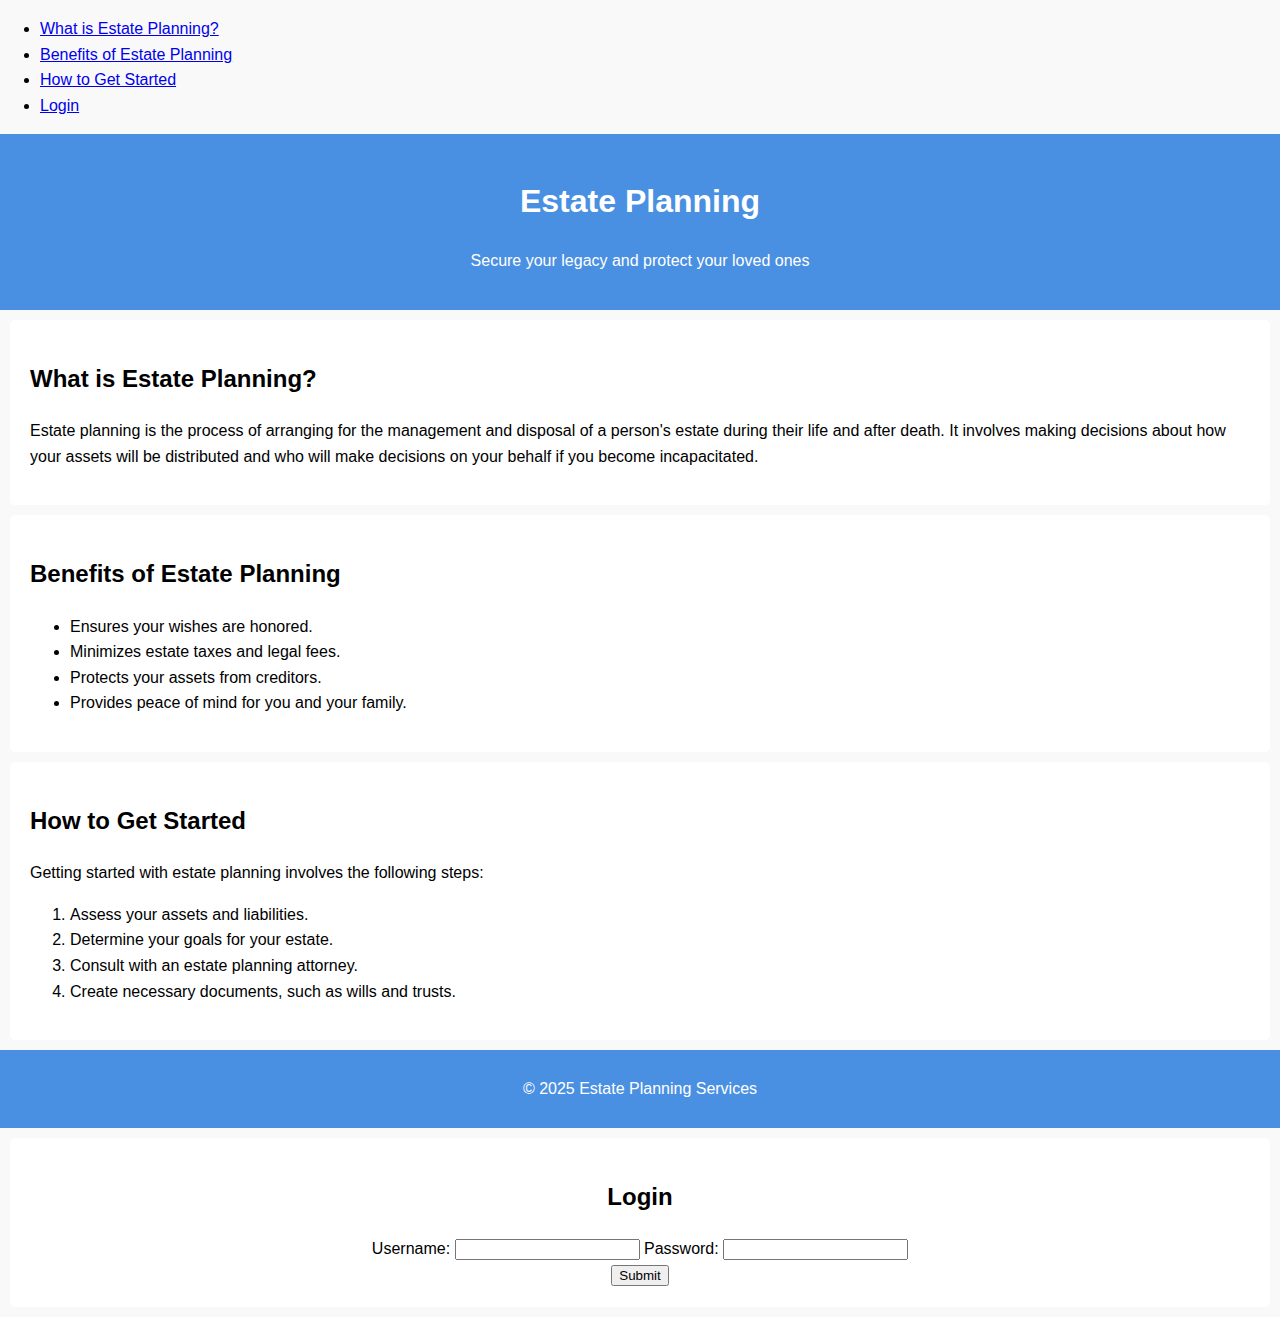
==== task6_index.html @ e7f5ded0 "Add files via upload" ====
<!DOCTYPE html>
<html lang="en">
<head>
    <meta charset="UTF-8">
    <meta name="viewport" content="width=device-width, initial-scale=1.0">
    <title>Estate Planning</title>
    <link rel="stylesheet" href="styles.css">
    <script>
        function validateForm(event) {
            event.preventDefault();
            const username = document.getElementById('username').value;
            const password = document.getElementById('password').value;
            const errorMessageDiv = document.getElementById('error-message');
            errorMessageDiv.innerHTML = ''; // Clear previous error messages


            let isValid = true;

            if (!username) {
                errorMessageDiv.innerHTML += '<p>Please enter your username.</p>';
                isValid = false;
            }

            if (!password) {
                errorMessageDiv.innerHTML += '<p>Please enter your password.</p>';
                isValid = false;
            }

            if (isValid) {
                alert('Form submitted successfully!'); // You can replace this with actual submission logic

            }
        }
    </script>

</head>
<body>

<nav>
    <ul>
        <li><a href="#what-is-estate-planning">What is Estate Planning?</a></li>
        <li><a href="#benefits">Benefits of Estate Planning</a></li>
        <li><a href="#how-to-get-started">How to Get Started</a></li>
        <li><a href="#login">Login</a></li>
    </ul>
</nav>

<header>
    <h1>Estate Planning</h1>
    <p>Secure your legacy and protect your loved ones</p>
</header>

<section id="what-is-estate-planning">
    <h2>What is Estate Planning?</h2>
    <p>Estate planning is the process of arranging for the management and disposal of a person's estate during their life and after death. It involves making decisions about how your assets will be distributed and who will make decisions on your behalf if you become incapacitated.</p>
</section>

<section id="benefits">
    <h2>Benefits of Estate Planning</h2>
    <ul>
        <li>Ensures your wishes are honored.</li>
        <li>Minimizes estate taxes and legal fees.</li>
        <li>Protects your assets from creditors.</li>
        <li>Provides peace of mind for you and your family.</li>
    </ul>
</section>

<section id="how-to-get-started">
    <h2>How to Get Started</h2>
    <p>Getting started with estate planning involves the following steps:</p>
    <ol>
        <li>Assess your assets and liabilities.</li>
        <li>Determine your goals for your estate.</li>
        <li>Consult with an estate planning attorney.</li>
        <li>Create necessary documents, such as wills and trusts.</li>
    </ol>
</section>

<footer>
    <p>&copy; 2025 Estate Planning Services</p>
</footer>

<section id="login" style="text-align: center;">
    <h2>Login</h2>
    <form onsubmit="validateForm(event)" style="display: inline-block;">
        <label for="username">Username:</label>
        <input type="text" id="username" name="username" required>
        
        <label for="password">Password:</label>
        <input type="password" id="password" name="password" required>
        
        <div id="error-message" style="color: red;"></div> <!-- Error messages will be displayed here -->

        
        <button type="submit">Submit</button>
    </form>
</section>


</body>
</html>
---- styles.css ----
body {
    font-family: Arial, sans-serif;
    line-height: 1.6;
    margin: 0;
    padding: 0;
    background-color: #f9f9f9;
}

header {
    background: #4a90e2;
    color: #ffffff;
    padding: 20px 0;
    text-align: center;
}

section {
    padding: 20px;
    margin: 10px;
    background: #ffffff;
    border-radius: 5px;
}

footer {
    text-align: center;
    padding: 10px 0;
    background: #4a90e2;
    color: #ffffff;
    position: relative;
    bottom: 0;
    width: 100%;
}
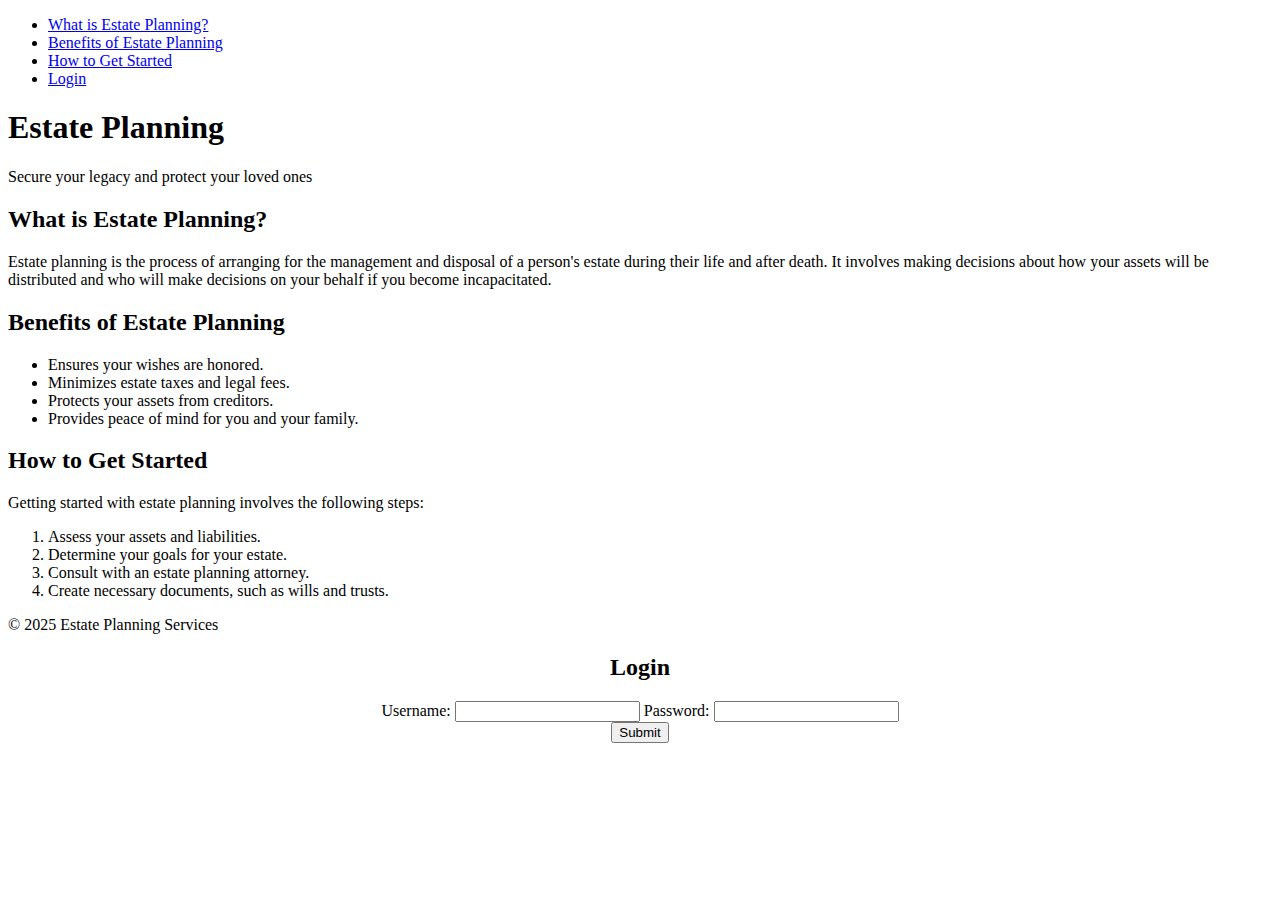
==== commit 67b83313: "Add files via upload" ====
--- a/task6_index.html
+++ b/task6_index.html
@@ -4,7 +4,9 @@
     <meta charset="UTF-8">
     <meta name="viewport" content="width=device-width, initial-scale=1.0">
     <title>Estate Planning</title>
-    <link rel="stylesheet" href="styles.css">
+    <link rel="stylesheet" href="../OneDrive/Desktop/gitv/task6_styles.css">
+
+
     <script>
         function validateForm(event) {
             event.preventDefault();
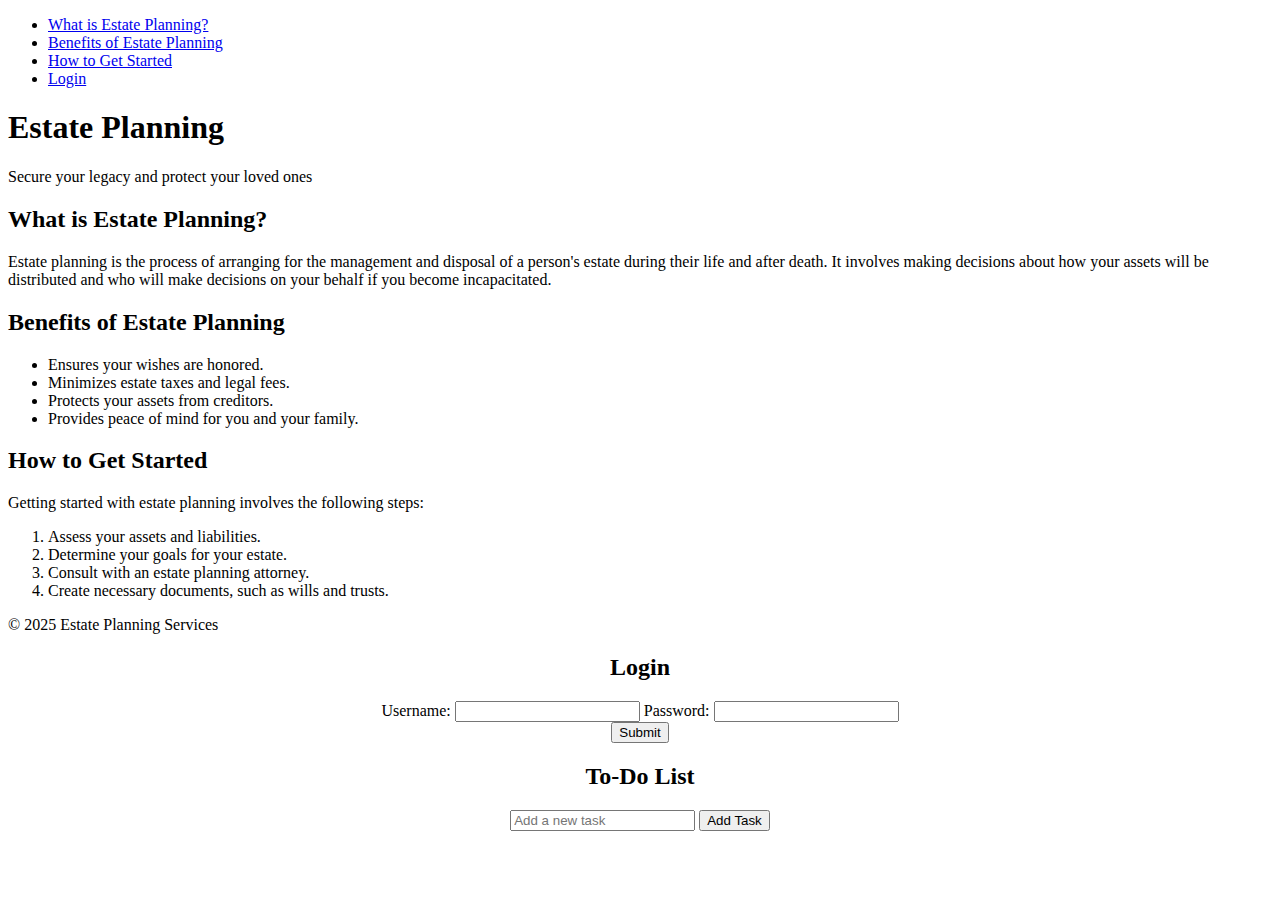
==== commit 32e5c238: "Add files via upload" ====
--- a/task6_index.html
+++ b/task6_index.html
@@ -99,5 +99,13 @@
 </section>
 
 
+<section id="todo-list" style="text-align: center;">
+    <h2>To-Do List</h2>
+    <input type="text" id="task-input" placeholder="Add a new task" required>
+    <button id="add-task-button">Add Task</button>
+    <ul id="task-list"></ul>
+</section>
+
+<script src="task6_todo.js"></script>
 </body>
 </html>
